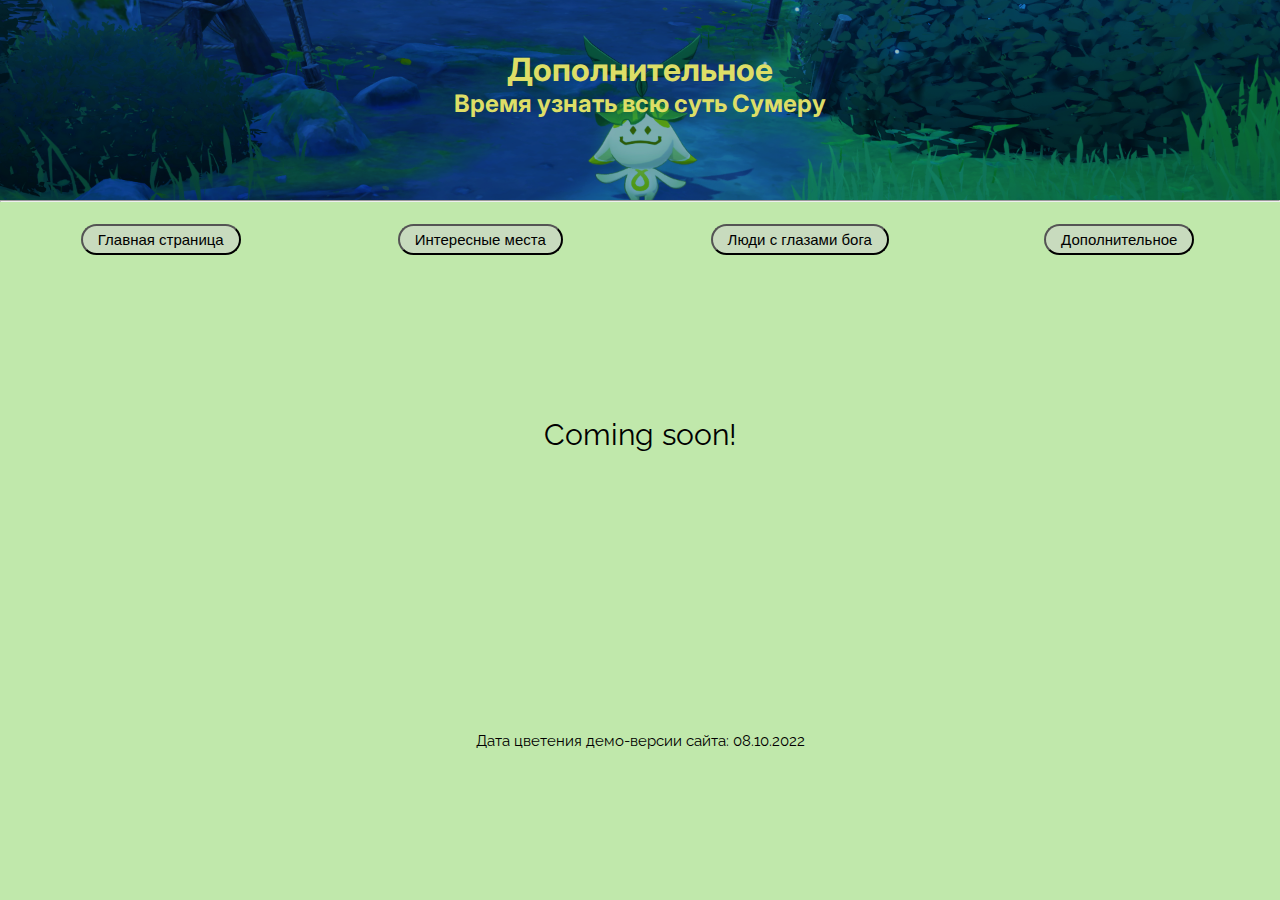
==== App/Advanced.html @ 0477d0bc "Add files via upload" ====
<!DOCTYPE html>
<html lang="en">
<head>
	<meta charset="UTF-8">
	<meta name="viewport" content="width=device-width, initial-scale=1.0">
	<title>Genshin Impact: О Сумеру</title>
	<link rel="stylesheet" href="CSS/adv.css">
	<link href="https://fonts.googleapis.com/css2?family=Inter:wght@300&family=Raleway:wght@200&display=swap" rel="stylesheet">
	<script type="text/javascript" src="Scripts/js-script.js"></script>
</head>
<body>
	<div class="main-headers">
		<h1>Дополнительное</h1>
		<h2>Время узнать всю суть Сумеру</h2>
	</div>
	<hr/>

	<div>
		<table class="menu">
			<tr>
				<td><a href="index.html"><button onclick="clickButton3()">Главная страница</button></a></td>
				<td><a href="Interesting places.html"><button onclick="clickButton()">Интересные места</button></a></td>
				<td><a href="People with Visions.html"><button onclick="clickButton1()">Люди с глазами бога</button></a></td>
				<td><a href="Advanced.html"><button>Дополнительное</button></a></td>
			</tr>
		</table>
	</div>

	<div class="content" style="margin-bottom: 260px; font-size: 30px">
		<div>
			<p align="center" style="padding-top: 100px">Coming soon!</p>
		</div>
	</div>
	<footer>Дата цветения демо-версии сайта: 08.10.2022</footer>
</body>
</html>
---- App/CSS/adv.css ----
* {
	margin: 0;
	padding: 0;
	box-sizing: border-box;
}


h1 , h2 {
	color: #ddde67;
	text-align: center;
	font-family: Inter;
}


footer {
	text-align: center;
	color: ;
	font-size: 15px;
	padding-top: 20px;
	font-family: Raleway;
}

.main-headers {
	background-image: url(../img/img13.png);
	height: 200px;
	padding-top: 50px;
	background-position: center;
	background-size: cover;
}


.content {
	width: 70%;
	margin: auto;
}

html {
	background-color: #c0e8ab;
}

.menu {
	width: 100%;
	padding: 20px 0;
	background-color: #c0e8ab;
	margin-bottom: 40px;
}

.menu td{
	text-align: center;
	max-width: 50px;
}

button {
	font-size: 15px;
	padding: 5px 15px;
	border-radius: 30px;
	background-color: #c8dbbE;
}

.menu button:hover {
	transform: scale(1.1);
	transition: 0.5s;
	background-color: #99c482;
}

p {
	margin: 30px 0;
	font-family: Raleway;
}
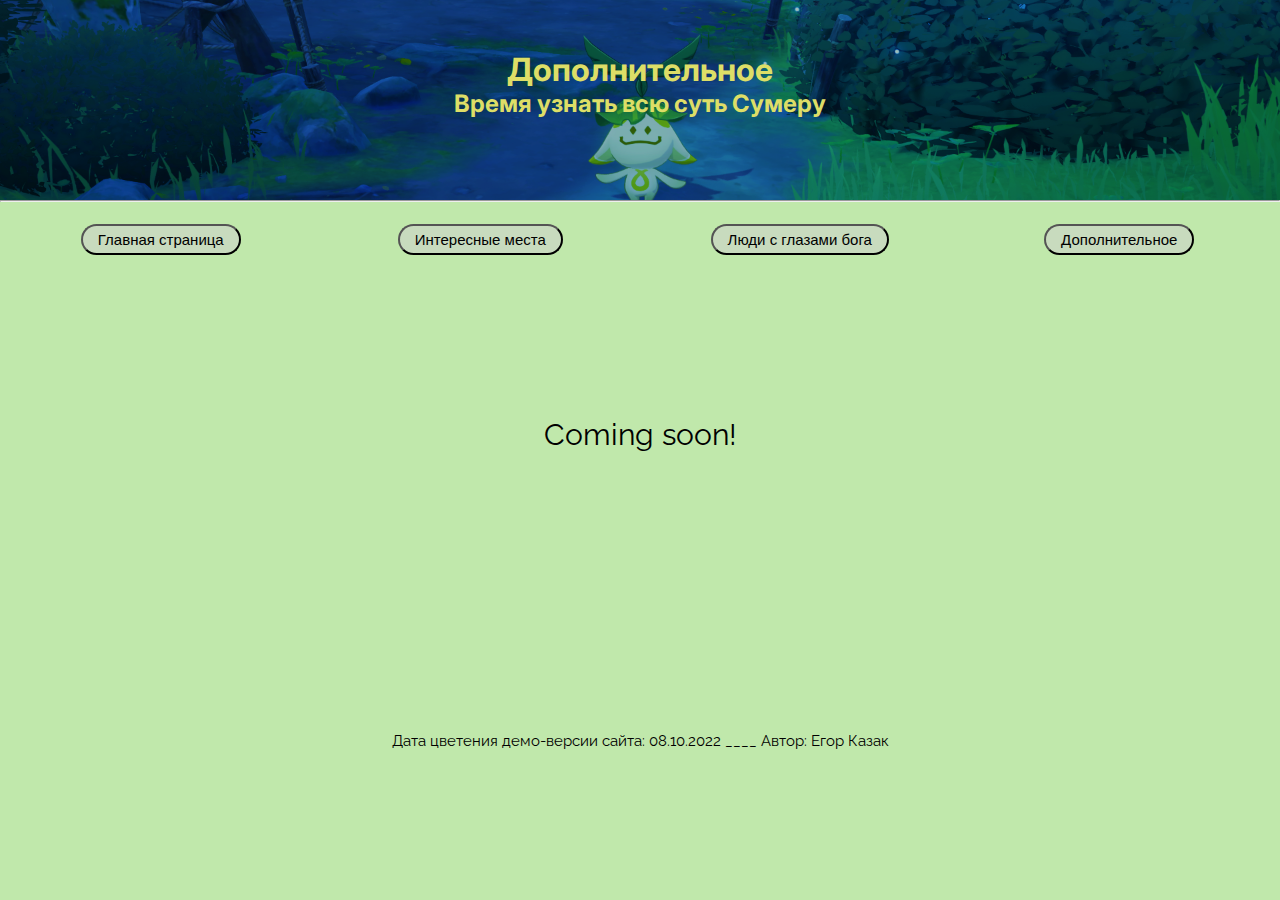
==== commit 4aa076d2: "Update Advanced.html" ====
--- a/App/Advanced.html
+++ b/App/Advanced.html
@@ -31,6 +31,6 @@
 			<p align="center" style="padding-top: 100px">Coming soon!</p>
 		</div>
 	</div>
-	<footer>Дата цветения демо-версии сайта: 08.10.2022</footer>
+	<footer>Дата цветения демо-версии сайта: 08.10.2022 ____ Автор: Егор Казак</footer>
 </body>
-</html>+</html>
